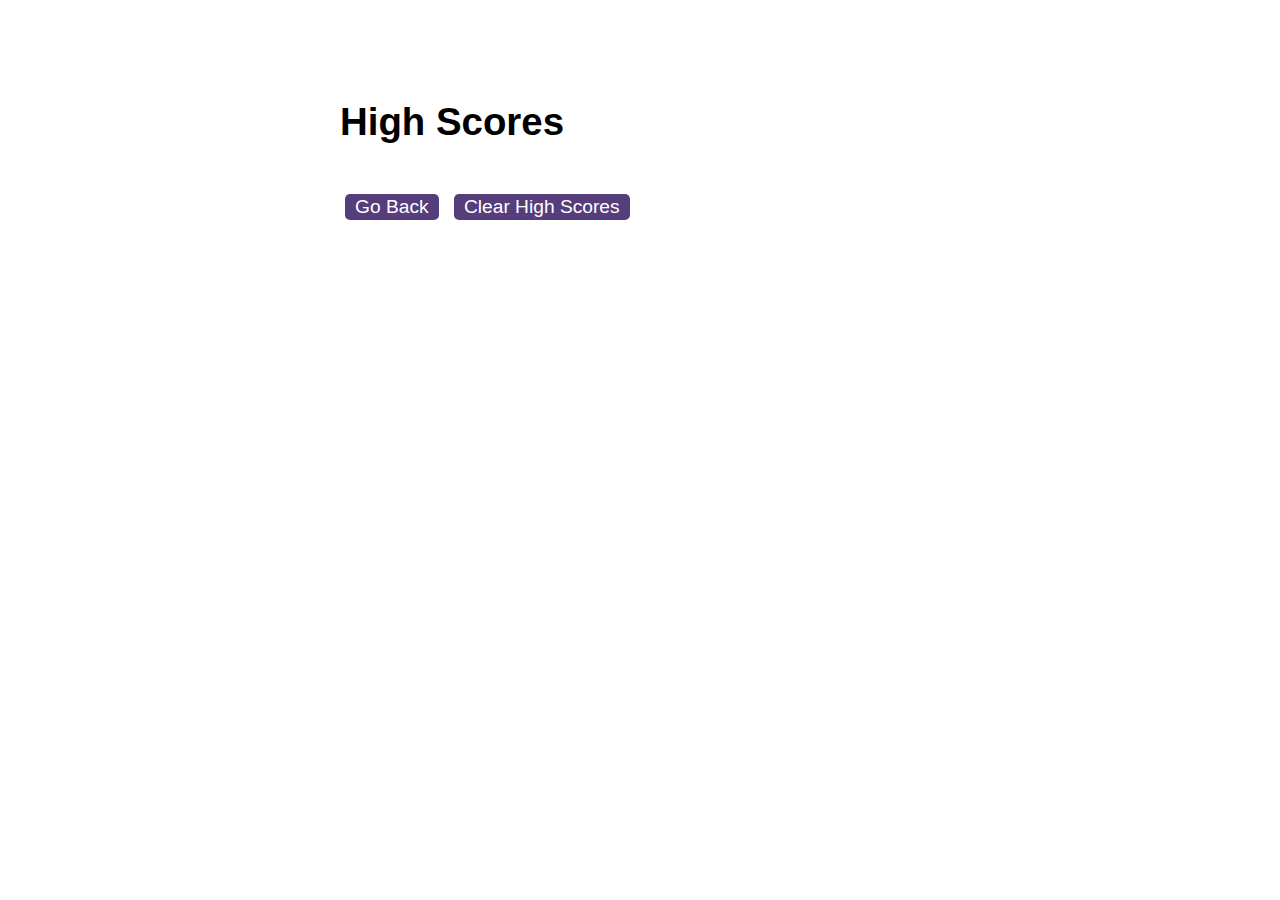
==== highscores.html @ 3dbe69d9 "Setting up the project with starter files - that I may or may not use in my build" ====
<!DOCTYPE html>
<html lang="en">
  <head>
    <meta charset="UTF-8" />
    <meta name="viewport" content="width=device-width, initial-scale=1.0" />
    <meta http-equiv="X-UA-Compatible" content="ie=edge" />
    <title>High Scores</title>

    <link rel="stylesheet" href="./assets/css/style.css" />
  </head>

  <body>
    <div class="wrapper">
      <h1>High Scores</h1>
      <ol id="highscores"></ol>

      <a href="index.html"><button>Go Back</button></a>
      <button id="clear">Clear High Scores</button>
    </div>

    <script src="./assets/js/scores.js"></script>
  </body>
</html>
---- assets/css/style.css ----
body {
	font-family: Arial;
	font-size: 120%;
}

a {
	color: #563d7c;
	text-decoration: none;
	transition: color 0.1s;
}

a:hover {
	color: #8570a5;
}

button {
	display: inline-block;
	margin: 5px;
	cursor: pointer;
	font-size: 100%;
	background-color: #563d7c;
	border-radius: 5px;
	padding: 2px 10px;
	color: white;
	border: 0;
	transition: background-color 0.1s;
}

button:hover {
	background-color: #8570a5;
}

.choices button {
	display: block;
}

input[type="text"] {
	font-size: 100%;
}

ol {
	padding-left: 0px;
	max-height: 400px;
	overflow: auto;
}

li {
	padding: 5px;
	list-style: decimal inside none;
}

li:nth-child(odd) {
	background-color: #f3edfc;
}

.wrapper {
	margin: 100px auto 0 auto;
	max-width: 600px;
}

.hide {
	display: none;
}

.start {
	text-align: center;
}

.scores {
	position: absolute;
	top: 10px;
	left: 10px;
}

.feedback {
	font-style: italic;
	font-size: 120%;
	margin-top: 20px;
	padding-top: 10px;
	color: gray;
	border-top: 2px solid #ccc;
}

.timer {
	position: absolute;
	top: 10px;
	right: 10px;
}
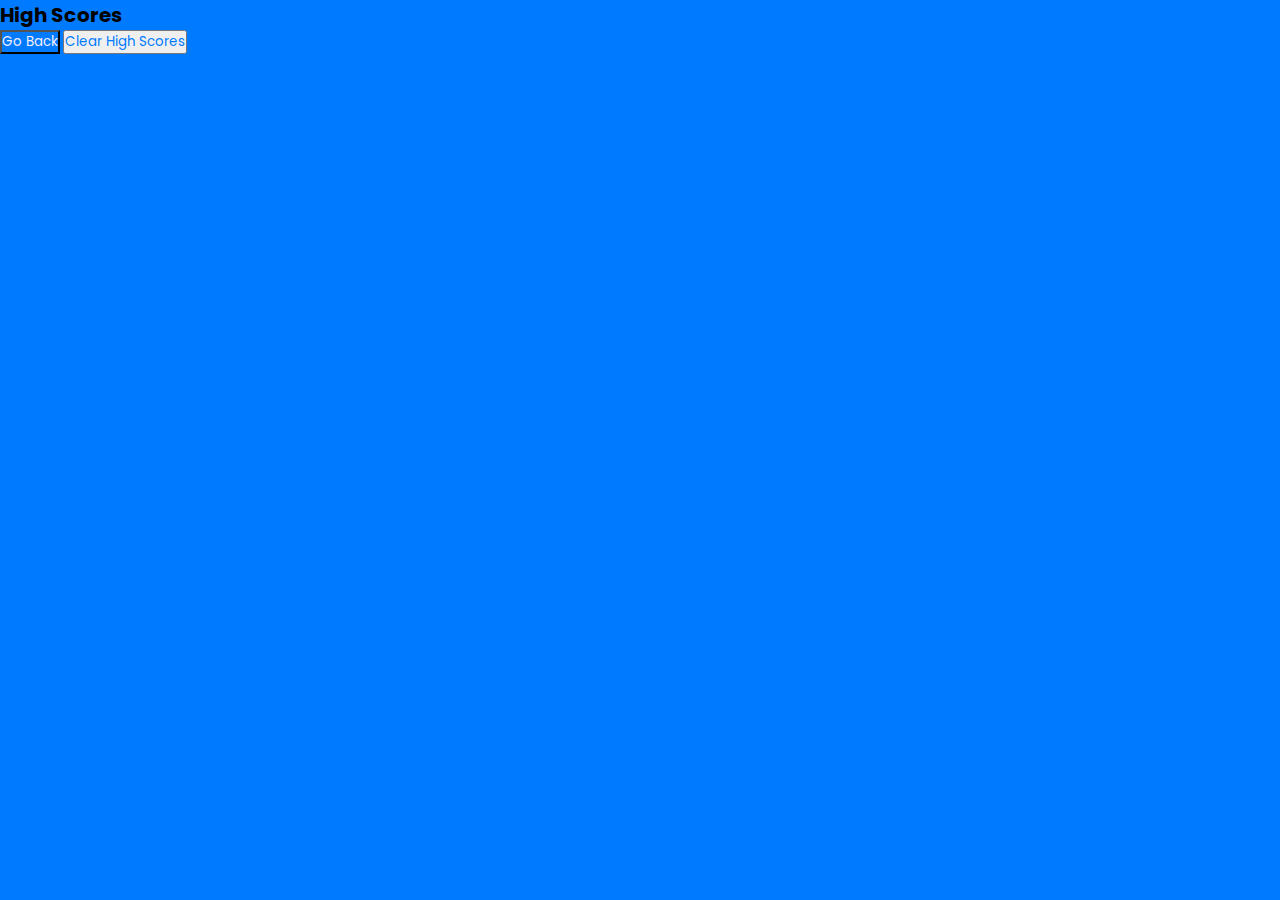
==== commit e5297b32: "Adding save scores using LocalStorage and displaying them, currently unstyled, in highscoresHTML" ====
--- a/highscores.html
+++ b/highscores.html
@@ -14,10 +14,13 @@
       <h1>High Scores</h1>
       <ol id="highscores"></ol>
 
-      <a href="index.html"><button>Go Back</button></a>
-      <button id="clear">Clear High Scores</button>
+      <div class="buttons">
+				<button class="back">Go Back</button>
+				<button class="clear">Clear High Scores</button>
+			</div>
     </div>
 
     <script src="./assets/js/scores.js"></script>
+    <script src="./assets/js/logic.js"></script>
   </body>
 </html>
--- a/assets/css/style.css
+++ b/assets/css/style.css
@@ -1,88 +1,403 @@
+@import url("https://fonts.googleapis.com/css2?family=Poppins:wght@200;300;400;500;600;700;800&display=swap");
+
+:root {
+	/* --background: #563d7c; */
+	--main: #007bff;
+	/* --hover: #8570a5; */
+	--hover: #0263ca;
+	--white: #f3edfc;
+	/* --feedback: #444; */
+	--timer: #cce5ff;
+	--border: #ccc;
+	--timer-border: #b8daff;
+	/* --time-text: #f3edfc; */
+	--time-text-bg: #343a40;
+}
+
+* {
+	margin: 0;
+	padding: 0;
+	box-sizing: border-box;
+	font-family: "Poppins", sans-serif;
+}
+
+html {
+	font-size: 10px;
+}
+
 body {
-	font-family: Arial;
-	font-size: 120%;
-}
-
-a {
-	color: #563d7c;
-	text-decoration: none;
-	transition: color 0.1s;
-}
-
-a:hover {
-	color: #8570a5;
-}
-
-button {
-	display: inline-block;
-	margin: 5px;
+	background: var(--main);
+}
+
+.start_btn,
+.info_box,
+.quiz_box,
+.result_box {
+	position: absolute;
+	top: 50%;
+	left: 50%;
+	transform: translate(-50%, -50%);
+	box-shadow: 0 0.4rem 0.8rem 0 rgba(0, 0, 0, 0.2),
+		0 0.6rem 2rem 0 rgba(0, 0, 0, 0.19);
+	transition: all 0.3s ease;
+}
+
+/* Start button */
+.start_btn button {
+	font-size: 2.5rem;
+	font-weight: 500;
+	color: var(--main);
+	padding: 1.5rem 3rem;
+	outline: none;
+	border: none;
+	border-radius: 0.5rem;
+	background: var(--white);
 	cursor: pointer;
-	font-size: 100%;
-	background-color: #563d7c;
-	border-radius: 5px;
-	padding: 2px 10px;
-	color: white;
-	border: 0;
-	transition: background-color 0.1s;
-}
-
-button:hover {
-	background-color: #8570a5;
-}
-
-.choices button {
+	/* transition: all 0.3s ease; */
+}
+
+/* Info box */
+.info_box {
+	width: 54rem;
+	background: var(--white);
+	border-radius: 0.5rem;
+	opacity: 0;
+	pointer-events: none;
+	transform: translate(-50%, -50%) scale(0.9);
+}
+
+.info_box.activeInfo,
+.quiz_box.activeQuiz,
+.result_box.activeResult {
+	z-index: 5;
+	opacity: 1;
+	pointer-events: auto;
+	transform: translate(-50%, -50%) scale(1);
+}
+
+.info_box .info_title {
+	height: 6rem;
+	border-bottom: 0.1rem solid var(--border);
+	display: flex;
+	align-items: center;
+	padding: 0 3rem;
+	border-radius: 0.5rem 0.5rem 0 0;
+	font-size: 2rem;
+	font-weight: 600;
+}
+
+.info_box .info_list {
+	padding: 1.5rem 3.5rem;
+}
+
+.info_box .info_list .info {
+	margin: 0.5rem 0;
+	font-size: 1.6rem;
+}
+
+.info_box .info_list .info span {
+	font-weight: 600;
+	color: var(--main);
+}
+
+.info_box .buttons {
+	height: 6rem;
+	display: flex;
+	align-items: center;
+	justify-content: flex-end;
+	padding: 0 3.5rem;
+	border-top: 0.1rem solid var(--border);
+}
+
+.info_box .buttons button {
+	margin: 0 0.5rem;
+	height: 4rem;
+	width: 10rem;
+	outline: none;
+	border: 0.1rem solid var(--main);
+	border-radius: 0.5rem;
+	color: var(--white);
+	font-size: 1.6rem;
+	font-weight: 500;
+	cursor: pointer;
+	transition: all 0.3s ease;
+}
+
+.buttons button.restart, .buttons button.back {
+	color: var(--white);
+	background: var(--main);
+}
+
+.buttons button.restart:hover, .buttons button.back:hover {
+	background: var(--hover);
+}
+
+.buttons button.quit, .buttons button.scores, .buttons button.clear {
+	color: var(--main);
+}
+
+.buttons button.quit:hover, .buttons button.scores:hover, .buttons button.clear:hover {
+	color: var(--white);
+	background: var(--main);
+}
+
+/* Quiz box */
+.quiz_box {
+	width: 55rem;
+	background-color: var(--white);
+	border-radius: 0.5rem;
+	opacity: 0;
+	pointer-events: none;
+	transform: translate(-50%, -50%) scale(0.9);
+}
+
+.quiz_box header {
+	height: 7rem;
+	z-index: 99;
+	padding: 0 0.3rem;
+	background-color: var(--white);
+	display: flex;
+	align-items: center;
+	justify-content: space-between;
+	border-radius: 0.5rem 0.5rem 0 0;
+	box-shadow: 0 0.3rem 0.5rem 0.1rem rgba(0, 0, 0, 0.1);
+}
+
+.quiz_box header .title {
+	font-size: 2rem;
+	font-weight: 600;
+	padding-left: 2.5rem;
+}
+
+.quiz_box header .timer {
+	display: flex;
+	align-items: center;
+	justify-content: space-between;
+	width: 14.5rem;
+	height: 4.5rem;
+	background-color: var(--timer);
+	border: 0.1rem solid var(--timer-border);
+	border-radius: 0.5rem;
+	padding: 0 0.8rem;
+}
+
+.quiz_box header .time_text {
+	font-weight: 400;
+	font-size: 1.6rem;
+	user-select: none;
+}
+
+.quiz_box header .timer .timer_sec {
+	font-size: 1.8rem;
+	font-weight: 500;
+	background-color: var(--time-text-bg);
+	height: 3rem;
+	width: 4.5rem;
+	color: var(--white);
+	text-align: center;
+	line-height: 3rem;
+	border-radius: 0.5rem;
+	border: 0.1rem solid var(--time-text-bg);
+	user-select: none;
+}
+
+.quiz_box header {
+    position: relative;
+}
+.quiz_box header .time_line {
+	position: absolute;
+	bottom: 0;
+	left: 0rem;
+	height: 0.3rem;
+	background: var(--main);
+}
+
+.quiz_box section {
+	padding: 2.5rem 3rem 2rem 3rem;
+	background: var(--white);
+}
+
+.quiz_box section .question_text {
+	font-size: 2.5rem;
+	font-weight: 600;
+}
+
+section .option_list .option {
+	background: aliceblue;
+	border: 0.1rem solid #84c5fe;
+	border-radius: 0.5rem;
+	padding: 0.8rem 1.5rem;
+	margin-bottom: 1.5rem;
+	font-size: 1.6rem;
+	display: flex;
+	align-items: center;
+	justify-content: space-between;
+	cursor: pointer;
+	transition: all 0.3s ease;
+}
+
+.quiz_box section .option_list {
+	padding: 2rem 0;
 	display: block;
 }
 
-input[type="text"] {
-	font-size: 100%;
-}
-
-ol {
-	padding-left: 0px;
-	max-height: 400px;
-	overflow: auto;
-}
-
-li {
-	padding: 5px;
-	list-style: decimal inside none;
-}
-
-li:nth-child(odd) {
-	background-color: #f3edfc;
-}
-
-.wrapper {
-	margin: 100px auto 0 auto;
-	max-width: 600px;
-}
-
-.hide {
+section .option_list .option:hover {
+	color: #004085;
+	background: #cce5ff;
+	border-color: #b8daff;
+}
+
+.option_list .option:last-child {
+	margin-bottom: 0rem;
+}
+
+.option_list .option .icon {
+	height: 2.4rem;
+	width: 2.4rem;
+	border: 0.2rem solid transparent;
+	border-radius: 50%;
+	text-align: center;
+	font-size: 1.3rem;
+	line-height: 2.4rem;
+	pointer-events: none;
+}
+
+.option_list .option .icon.tick {
+	color: #23903c;
+	border-color: #23903c;
+	background: #b4edda;
+}
+
+.option_list .option .icon.cross {
+	color: #a4283a;
+	border-color: #a4283a;
+	background: #f8d7da;
+}
+
+.option_list .option.correct {
+	color: #155724;
+	border-color: #c3e6cb;
+	background: #d4edda;
+}
+
+.option_list .option.wrong {
+	color: #721c24;
+	border-color: #f5c6cb;
+	background: #f8d7da;
+}
+
+.option_list .option.disabled {
+	pointer-events: none;
+}
+
+/* Footer */
+footer {
+	height: 6rem;
+	padding: 0 3rem;
+	display: flex;
+	align-items: center;
+	justify-content: space-between;
+	border-top: 0.1rem solid var(--border);
+	font-size: 1.4rem;
+}
+
+footer .total_questions span {
+	display: flex;
+	user-select: none;
+	align-items: center;
+}
+
+footer .total_questions span p {
+	font-weight: 600;
+	padding: 0 0.5rem;
+}
+
+footer .total_questions span p:first-child {
+	padding-left: 0rem;
+}
+
+footer .next_btn {
 	display: none;
-}
-
-.start {
+	height: 4rem;
+	padding: 0 1.3rem;
+	font-size: 1.8rem;
+	font-weight: 400;
+	border: none;
+	outline: none;
+	color: var(--white);
+	background: var(--main);
+	border-radius: 0.5rem;
+	border: 0.1rem solid var(--main);
+	cursor: pointer;
+	transition: all 0.3s ease;
+}
+
+.next_btn:hover {
+	background: var(--hover);
+}
+
+/* Result box */
+.result_box {
+	font-size: 1.6rem;
+	background: var(--white);
+	width: 45rem;
+	padding: 2.5rem 3rem;
+	border-radius: 0.5rem;
+	display: flex;
+	flex-direction: column;
 	text-align: center;
-}
-
-.scores {
-	position: absolute;
-	top: 10px;
-	left: 10px;
-}
-
-.feedback {
-	font-style: italic;
-	font-size: 120%;
-	margin-top: 20px;
-	padding-top: 10px;
-	color: gray;
-	border-top: 2px solid #ccc;
-}
-
-.timer {
-	position: absolute;
-	top: 10px;
-	right: 10px;
-}
+	align-items: center;
+	justify-content: space-between;
+	opacity: 0;
+	pointer-events: none;
+	transform: translate(-50%, -50%) scale(0.9);
+}
+
+.result_box .icon {
+	font-size: 10rem;
+	color: var(--main);
+	margin-bottom: 1rem;
+}
+
+.result_box .complete_text {
+	font-size: 2rem;
+	font-weight: 500;
+}
+
+.result_box .score_text span {
+	display: flex;
+	margin: 1rem 0;
+	font-size: 1.8rem;
+	font-weight: 400;
+}
+
+.score_text span p {
+	font-weight: 600;
+	padding: 0 0.4rem;
+}
+
+.result_box .buttons {
+	height: 6rem;
+	display: flex;
+	align-items: center;
+	justify-content: flex-end;
+	padding: 0 3.5rem;
+}
+
+.result_box .buttons button {
+	display: flex;
+	align-items: center;
+	justify-content: center;
+	margin: 0 0.5rem;
+	height: 5rem;
+	width: 10rem;
+	padding: 0 3.5rem;
+	border: none;
+	outline: none;
+	font-size: 1.6rem;
+	font-weight: 500;
+	border-radius: 0.5rem;
+	border: 0.1rem solid var(--main);
+	cursor: pointer;
+	transition: all 0.3s ease;
+}
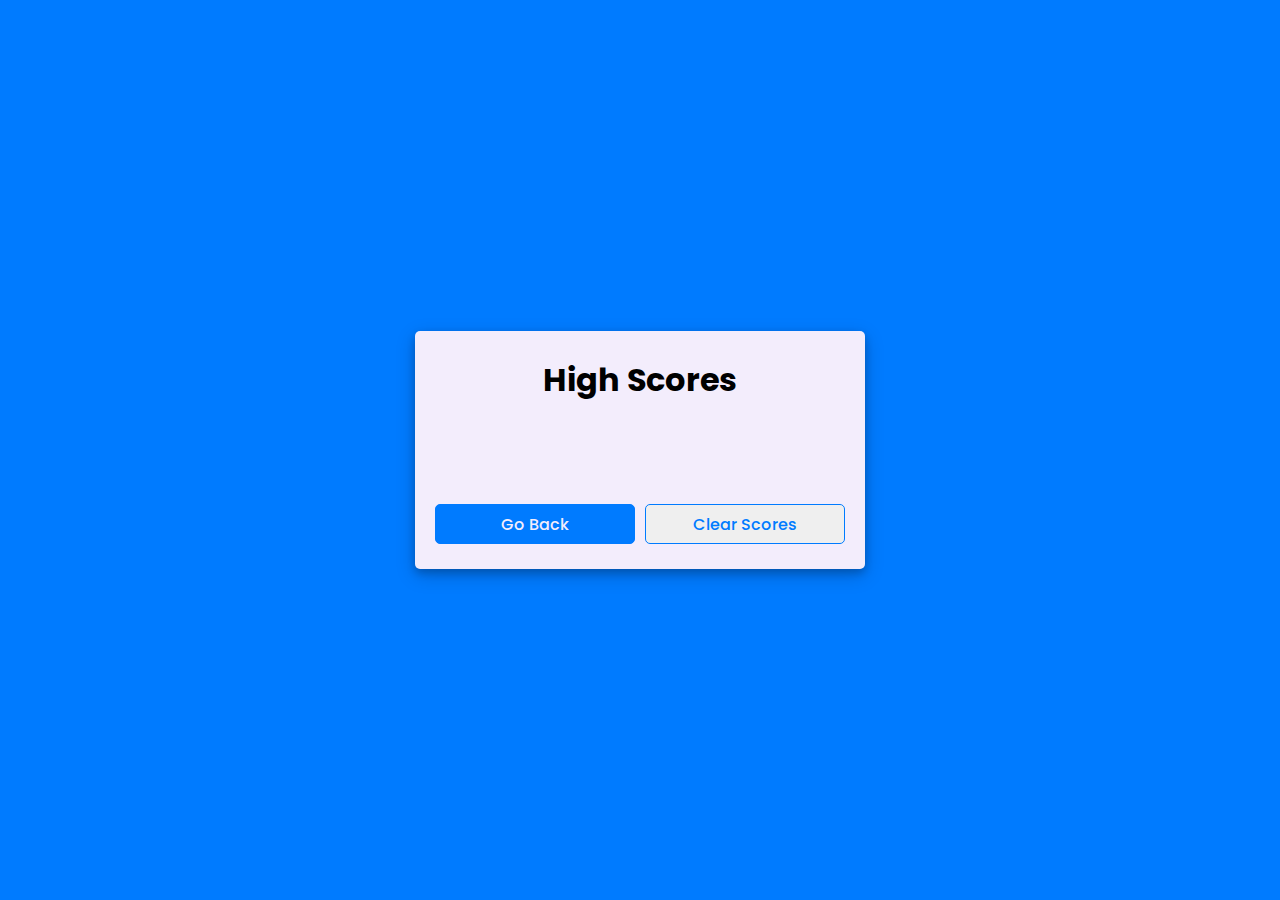
==== commit 94a97a22: "Styling highscoresHTML" ====
--- a/highscores.html
+++ b/highscores.html
@@ -5,18 +5,20 @@
     <meta name="viewport" content="width=device-width, initial-scale=1.0" />
     <meta http-equiv="X-UA-Compatible" content="ie=edge" />
     <title>High Scores</title>
-
     <link rel="stylesheet" href="./assets/css/style.css" />
   </head>
 
   <body>
-    <div class="wrapper">
-      <h1>High Scores</h1>
-      <ol id="highscores"></ol>
+  <!-- High scores box -->
+    <div class="scores_box">
+      <header>
+        <h1>High Scores</h1>
+        <ol id="highscores"></ol>
+			</header>
 
       <div class="buttons">
 				<button class="back">Go Back</button>
-				<button class="clear">Clear High Scores</button>
+				<button class="clear">Clear Scores</button>
 			</div>
     </div>
 
--- a/assets/css/style.css
+++ b/assets/css/style.css
@@ -32,7 +32,8 @@
 .start_btn,
 .info_box,
 .quiz_box,
-.result_box {
+.result_box,
+.scores_box {
 	position: absolute;
 	top: 50%;
 	left: 50%;
@@ -401,3 +402,52 @@
 	cursor: pointer;
 	transition: all 0.3s ease;
 }
+
+/* HIGHSCORES.HTML */
+.scores_box {
+	font-size: 1.6rem;
+	background: var(--white);
+	width: 45rem;
+	padding: 2.5rem 3rem;
+	border-radius: 0.5rem;
+	display: flex;
+	flex-direction: column;
+	text-align: center;
+	align-items: center;
+	justify-content: space-between;
+}
+
+.scores_box h1 {
+	margin-bottom: 5rem;
+}
+
+.scores li::marker {
+	color: red;
+}
+
+.scores_box .buttons {
+	margin-top: 5rem;
+	height: 4rem;
+	display: flex;
+	align-items: center;
+	justify-content: flex-end;
+	padding: 0 3.5rem;
+}
+
+.scores_box .buttons button {
+	display: flex;
+	align-items: center;
+	justify-content: center;
+	margin: 0 0.5rem;
+	height: 4rem;
+	width: 20rem;
+	padding: 0 3.5rem;
+	border: none;
+	outline: none;
+	font-size: 1.6rem;
+	font-weight: 500;
+	border-radius: 0.5rem;
+	border: 0.1rem solid var(--main);
+	cursor: pointer;
+	transition: all 0.3s ease;
+}